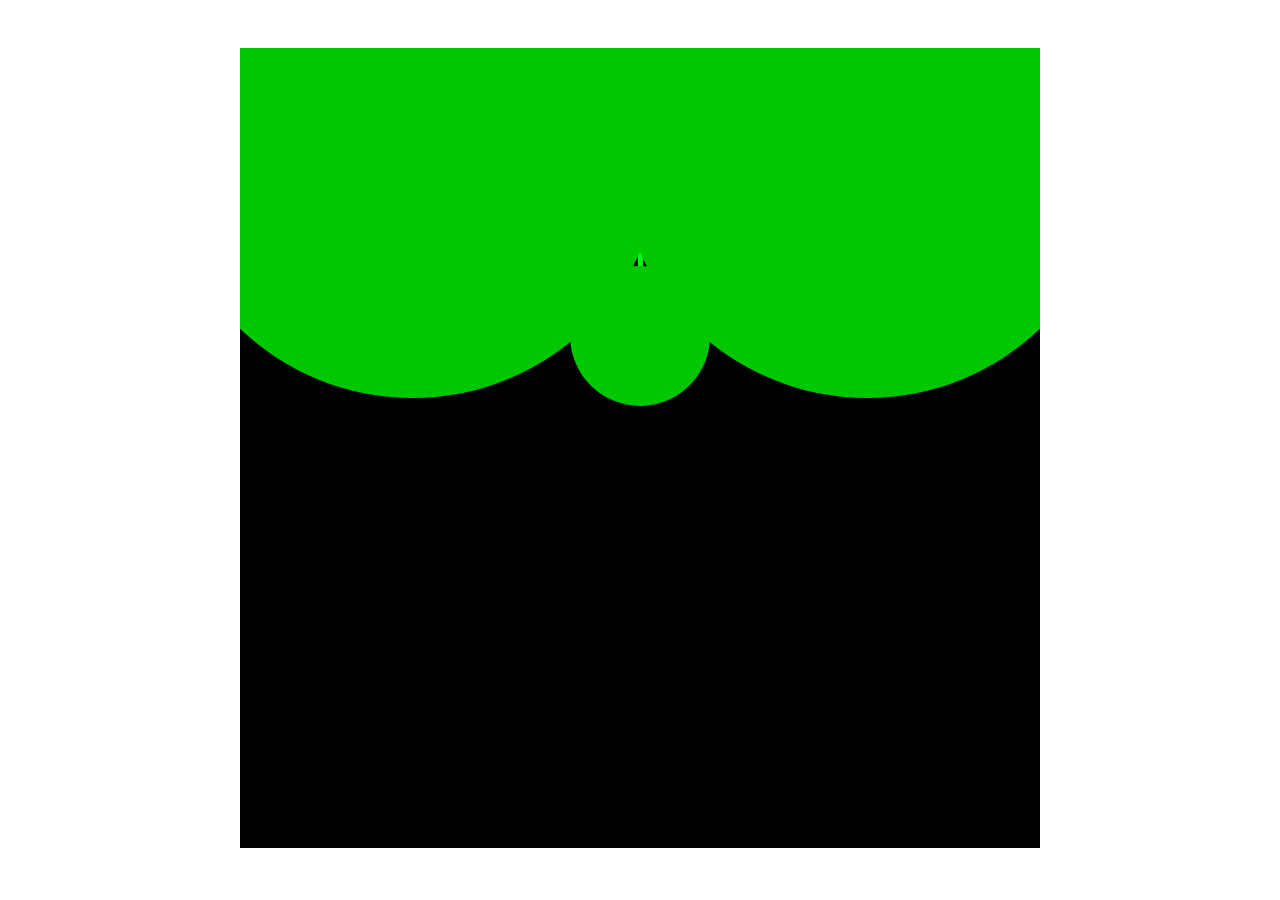
==== sex_toys/index.html @ d88c3d58 "Started my second experiment: Anal Beads!" ====
<!DOCTYPE html>
<html lang="en">
  <head>
    <meta charset="UTF-8" />
    <meta name="viewport" content="width=device-width, initial-scale=1.0" />
    <title>sex toys</title>

    <link rel="stylesheet" href="css/style.css" />

    <!-- libraries -->
    <script src="js/lib/matter.min.js"></script>
    <script src="js/lib/hsluv-0.1.0.min.js"></script>
    <script src="js/lib/p5.min.js"></script>
    <script src="js/lib/p5.sound.min.js"></script>

    <!-- scripts -->
    <script src="js/scripts/Bum.js"></script>
    <script src="js/scripts/AnalBeads.js"></script>
    <script src="js/scripts/CircleParticle.js"></script>
    <script src="js/scripts/main.js"></script>
  </head>
  <body>
    <section id="p5js-canvas"></section>
  </body>
</html>
---- sex_toys/css/style.css ----
*,
html{
    margin:0;
    padding: 0;
}

body{
  display: grid;
  /* Set up the grid and justify/align to center */
  justify-content: center;
  align-content: center;
  height: 100vh;
  /* Body is the height of the viewport */
  overflow: hidden;
  /* Hide anything that goes off the window size */
}
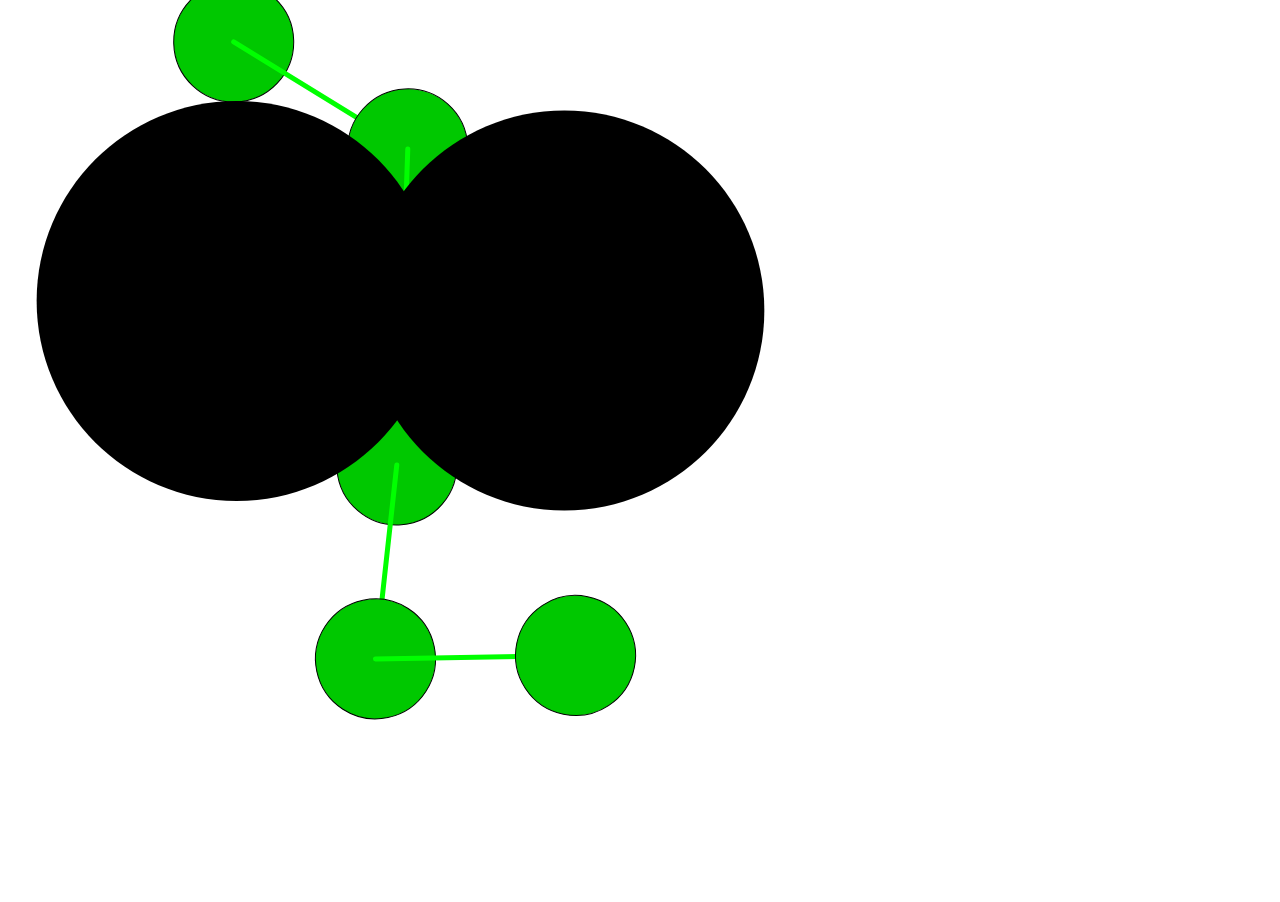
==== commit cdb289f9: "Added bouncy butt! Adjusted beads constraint!" ====
--- a/sex_toys/index.html
+++ b/sex_toys/index.html
@@ -14,8 +14,10 @@
     <script src="js/lib/p5.sound.min.js"></script>
 
     <!-- scripts -->
+
     <script src="js/scripts/Bum.js"></script>
     <script src="js/scripts/AnalBeads.js"></script>
+    <script src="js/scripts/RectangleParticle.js"></script>
     <script src="js/scripts/CircleParticle.js"></script>
     <script src="js/scripts/main.js"></script>
   </head>
